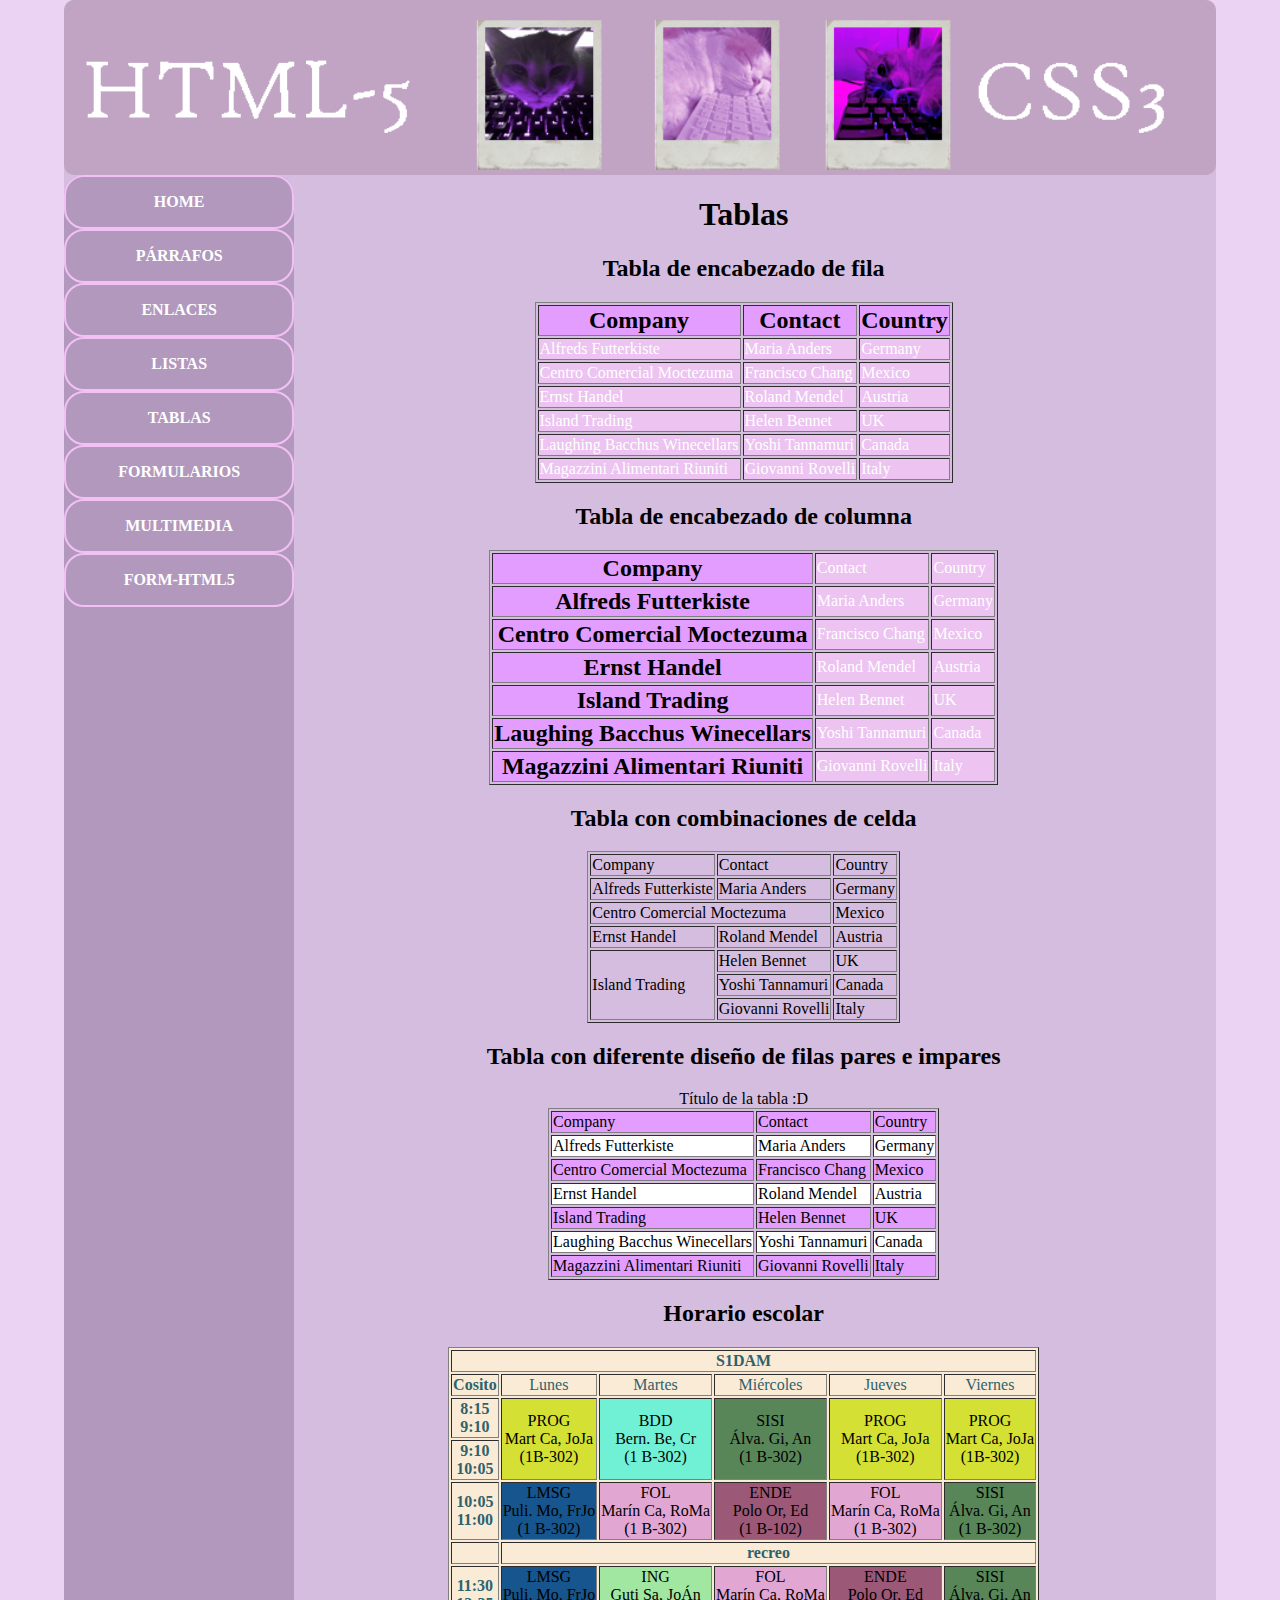
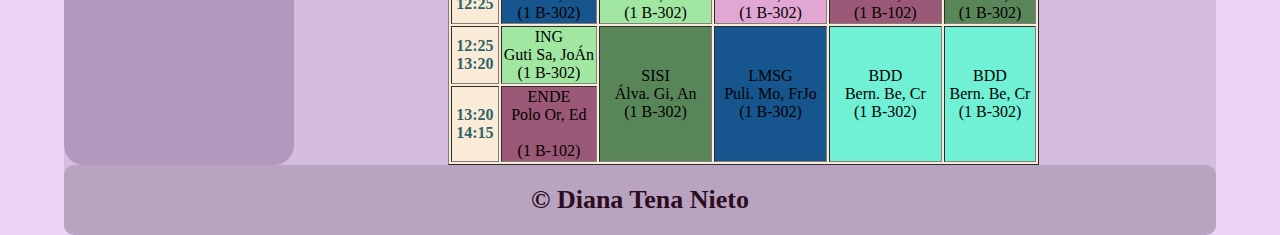
==== tablas.html @ 1db3e32f "Versión 1 Final" ====
<!DOCTYPE html>
<html lang="en">

<head>
    <meta charset="UTF-8">
    <meta http-equiv="X-UA-Compatible" content="IE=edge">
    <meta name="viewport" content="width=device-width, initial-scale=1.0">
    <title>HTML5 - CSS3</title>
    <link rel="stylesheet" href="css/style.css">
</head>

<body>
    <div class="container">
        <header>
        </header>
        <div id="principal">
            <nav>
                <!-- ul>a*9>li  -->
                <ul>
                    <a href="index.html">
                        <li>HOME</li>
                    </a>
                    <a href="parrafos.html">
                        <li>PÁRRAFOS</li>
                    </a>
                    <a href="enlaces.html">
                        <li>ENLACES</li>
                    </a>
                    <a href="listas.html">
                        <li>LISTAS</li>
                    </a>
                    <a href="tablas.html">
                        <li>TABLAS</li>
                    </a>
                    <a href="formularios.html">
                        <li>FORMULARIOS</li>
                    </a>
                    <a href="multimedia.html">
                        <li>MULTIMEDIA</li>
                    </a>
                    <a href="form-html5.html">
                        <li>FORM-HTML5</li>
                    </a>
                </ul>
            </nav>
            <div id="content">
                <div id="tablas">
                    <h1 class="txt-center">Tablas</h1>
                    <h2 class="txt-center"> Tabla de encabezado de fila</h2>

                    <table border="1" class="theader" align="center">
                        <tr>
                            <th>Company</th>
                            <th>Contact</th>
                            <th>Country</th>
                        </tr>
                        <tr>
                            <td>Alfreds Futterkiste</td>
                            <td>Maria Anders</td>
                            <td>Germany</td>
                        </tr>
                        <tr>
                            <td>Centro Comercial Moctezuma</td>
                            <td>Francisco Chang</td>
                            <td>Mexico</td>
                        </tr>
                        <tr>
                            <td>Ernst Handel</td>
                            <td>Roland Mendel</td>
                            <td>Austria</td>
                        </tr>
                        <tr>
                            <td>Island Trading</td>
                            <td>Helen Bennet</td>
                            <td>UK</td>
                        </tr>
                        <tr>
                            <td>Laughing Bacchus Winecellars</td>
                            <td>Yoshi Tannamuri</td>
                            <td>Canada</td>
                        </tr>
                        <tr>
                            <td>Magazzini Alimentari Riuniti</td>
                            <td>Giovanni Rovelli</td>
                            <td>Italy</td>
                        </tr>
                    </table>

                    <h2 class="txt-center">Tabla de encabezado de columna</h2>
                    <table border="1" class="theader" align="center">
                        <tr>
                            <th>Company</th>
                            <td>Contact</td>
                            <td>Country</td>
                        </tr>
                        <tr>
                            <th>Alfreds Futterkiste</th>
                            <td>Maria Anders</td>
                            <td>Germany</td>
                        </tr>
                        <tr>
                            <th>Centro Comercial Moctezuma</th>
                            <td>Francisco Chang</td>
                            <td>Mexico</td>
                        </tr>
                        <tr>
                            <th>Ernst Handel</th>
                            <td>Roland Mendel</td>
                            <td>Austria</td>
                        </tr>
                        <tr>
                            <th>Island Trading</th>
                            <td>Helen Bennet</td>
                            <td>UK</td>
                        </tr>
                        <tr>
                            <th>Laughing Bacchus Winecellars</th>
                            <td>Yoshi Tannamuri</td>
                            <td>Canada</td>
                        </tr>
                        <tr>
                            <th>Magazzini Alimentari Riuniti</th>
                            <td>Giovanni Rovelli</td>
                            <td>Italy</td>
                        </tr>
                    </table>


                    <h2 class="txt-center">Tabla con combinaciones de celda</h2>
                    <table border="1" align="center">
                        <tr>
                            <td>Company</td>
                            <td>Contact</td>
                            <td>Country</td>
                        </tr>
                        <tr>
                            <td>Alfreds Futterkiste</td>
                            <td>Maria Anders</td>
                            <td>Germany</td>
                        </tr>
                        <tr>
                            <td colspan="2">Centro Comercial Moctezuma</td>
                            <td>Mexico</td>
                        </tr>
                        <tr>
                            <td>Ernst Handel</td>
                            <td>Roland Mendel</td>
                            <td>Austria</td>
                        </tr>
                        <tr>
                            <td rowspan="3">Island Trading</td>
                            <td>Helen Bennet</td>
                            <td>UK</td>
                        </tr>
                        <tr>
                            <td>Yoshi Tannamuri</td>
                            <td>Canada</td>
                        </tr>
                        <tr>
                            <td>Giovanni Rovelli</td>
                            <td>Italy</td>
                        </tr>
                    </table>

                    <h2 class="txt-center">Tabla con diferente diseño de filas pares e impares</h2>
                    <table border="1" class="striped" align="center">
                        <caption>Título de la tabla :D</caption>
                        <tr>
                            <td>Company</td>
                            <td>Contact</td>
                            <td>Country</td>
                        </tr>
                        <tr>
                            <td>Alfreds Futterkiste</td>
                            <td>Maria Anders</td>
                            <td>Germany</td>
                        </tr>
                        <tr>
                            <td>Centro Comercial Moctezuma</td>
                            <td>Francisco Chang</td>
                            <td>Mexico</td>
                        </tr>
                        <tr>
                            <td>Ernst Handel</td>
                            <td>Roland Mendel</td>
                            <td>Austria</td>
                        </tr>
                        <tr>
                            <td>Island Trading</td>
                            <td>Helen Bennet</td>
                            <td>UK</td>
                        </tr>
                        <tr>
                            <td>Laughing Bacchus Winecellars</td>
                            <td>Yoshi Tannamuri</td>
                            <td>Canada</td>
                        </tr>
                        <tr>
                            <td>Magazzini Alimentari Riuniti</td>
                            <td>Giovanni Rovelli</td>
                            <td>Italy</td>
                        </tr>
                    </table>

                    <h2 class="txt-center">Horario escolar</h2>
                    <table border="1" class="tablita" align="center">
                        <tr>
                            <th colspan="8" class="horas">S1DAM</th>
                        </tr>
                        <tr>
                            <th class="horas">Cosito</th>
                            <td class="horas">Lunes</td>
                            <td class="horas">Martes</td>
                            <td class="horas">Miércoles</td>
                            <td class="horas">Jueves</td>
                            <td class="horas">Viernes</td>
                        </tr>
                        <tr>
                            <th class="horas">8:15 <br>9:10</br></th>
                            <td rowspan="2" class="programacion">PROG <br>Mart Ca, JoJa</br> (1B-302)</td>
                            <td rowspan="2" class="base">BDD <br>Bern. Be, Cr <br> (1 B-302)</td>
                            <td rowspan="2" class="sisi"> SISI <br>Álva. Gi, An <br> (1 B-302) </td>
                            <td rowspan="2" class="programacion">PROG <br>Mart Ca, JoJa<br> (1B-302)</td>
                            <td rowspan="2" class="programacion">PROG <br>Mart Ca, JoJa<br> (1B-302)</td>
                        </tr>
                        <tr>
                            <th class="horas">9:10 <br>10:05</br></th>
                        </tr>
                        <tr>
                            <th class="horas">10:05 <br>11:00</br></th>
                            <td class="lenguaje">LMSG <br>Puli. Mo, FrJo<br>  (1 B-302)</td>
                            <td class="fol">FOL <br> Marín Ca, RoMa<br>  (1 B-302) </td>
                            <td class="ende">ENDE <br>Polo Or, Ed <br> (1 B-102)</td>
                            <td class="fol">FOL <br> Marín Ca, RoMa<br>  (1 B-302) </td>
                            <td class="sisi"> SISI <br>Álva. Gi, An <br> (1 B-302) </td>
                        </tr>
                        <tr>
                            <th> </th>
                            <th colspan="7" class="horas">recreo</th>
                        </tr>
                        <tr>
                            <th class="horas">11:30 <br>12:25</br></th>
                            <td class="lenguaje">LMSG <br>Puli. Mo, FrJo<br> (1 B-302)</td>
                            <td class="ingles"> ING <br> Guti Sa, JoÁn<br> (1 B-302) </td>
                            <td class="fol">FOL <br> Marín Ca, RoMa<br> (1 B-302) </td>
                            <td class="ende">ENDE <br>Polo Or, Ed <br> (1 B-102)</td>
                            <td class="sisi">SISI <br>Álva. Gi, An <br> (1 B-302)</td>
                        </tr>
                        <tr>
                            <th class="horas">12:25 <br>13:20</br></th>
                            <td class="ingles">ING <br> Guti Sa, JoÁn<br> (1 B-302)</td>
                            <td rowspan="2" class="sisi">SISI <br>Álva. Gi, An <br> (1 B-302)</td>
                            <td rowspan="2" class="lenguaje">LMSG <br>Puli. Mo, FrJo<br>  (1 B-302)</td>
                            <td rowspan="2" class="base">BDD <br>Bern. Be, Cr <br> (1 B-302)</td>
                            <td rowspan="2" class="base">BDD <br>Bern. Be, Cr <br> (1 B-302)</td>
                        </tr>
                        <tr>
                            <th class="horas">13:20 <br>14:15</br></th>
                            <td class="ende">ENDE <br>Polo Or, Ed <br> <br>(1 B-102)<br></td>
                        </tr>
                    </table>

                </div>

            </div>
            <div class="cb"></div>
        </div>
        <footer>&copy; Diana Tena Nieto</footer>
    </div>
</body>

</html>
---- css/style.css ----
*{
  box-sizing: border-box;
}

/* LO SIGUIENTE ES PARA EL FONDO */

body {
       margin: 0;
       background-color: rgb(234, 211, 243);
     }

     
/* LO SIGUIENTE ES PARA EL CONTENEDOR DONDE VA A ESTAR TODO */

.container {
            width: 90%;
            margin: 0 auto;
            background-color: rgb(213, 189, 223);
            border-radius: 10px;
           }



/* LO SIGUIENTE ES PARA EL ENCABEZADO */

header {
         background-image: url(../img/header2.png);
         background-repeat: no-repeat;
         background-size: cover;
         height: 175px;
         border-radius: 10px;
        }

/* LO MISMO PERO ES PARA EL PIE DE PÁGINA */
      
footer {
         background-color: #b8a3c1;
         color: rgb(44, 13, 30);
         text-align: center;
         font-size: 26px;
         font-weight: bold;
         padding: 20px;
         border-radius: 10px;
        }

/* LO SIGUIENTE ES PARA LA BARRITA DE NAVEGACIÓN */

nav {
    background-color: rgb(178, 152, 189);
    width: 20%;
    float: left;
    border-radius: 20px;
    }

/* AQUI SE MUESTRA LO QUE HAY CONTENIDO EN LA CAJA */

#content {
      width: 78%;
      float: right;
      padding: auto;
  }

/* ESTO SIRVE PARA QUE NO SE SUPERPONGAN NINGUNA DE LAS CAJAS A LAS DEMÁS*/
.cb {
     clear: both;
    }


/* ESTO ES PARA LA BARRA DE NAVEGACIÓN */
nav ul {
         padding: 0;
         margin: 0;
         list-style-type: none;
       }

nav ul li {
             text-align: center;
             color: white;
             font-weight: bold;
             font-style: inherit;
             padding: 16px 0;
             border-radius: 20px;
             border: solid 2px rgb(243, 192, 245);
          }

nav ul li:hover {
                 color: rgb(24, 17, 22);
                 background-color: rgb(240, 178, 248); 
                }


/* ESTO SIRVE PARA QUE LAS PALABRAS EN LA BARRA DE NAVEGACIÓN NO TENGAN NINGUNA DECORACIÓN (Subrayado)*/                
a {
    text-decoration: none;
  }

#principal {
            display: flex;
           }

/* Aquí se menciona cómo queremos que se encuentre la página Home, mencionando que queremos que esté centrado*/
#home {
      text-align: center;
      padding-top: 20px;
}

/* Aquí hay algunas etiquetas que editan las páginas*/

.txt-azul{
  color:rgb(27, 95, 95)
}

.tag{
  color: rgb(255, 4, 4);
  font-weight: bold;
  font-size: 30px;
}

.txt-center
{
  text-align: center;
}

/* Aquí se menciona cómo queremos la página Párrafos*/
#parrafos
{
padding: 0 30px;
border-radius: 5px;
}

#cajita{
  background-color: rgb(178, 104, 207);
  height: 40px;
  width: 40px;
}

/* Aquí se mira si hay que editar algo de la página Enlaces*/

#enlaces
{
padding: 0 30px;
}


/*Aquí se miran las cositas de la página de Listas*/

#listas{
  padding: 0 20px;
}

/*-----------------------------------------*/


ul.customdesordenadas li
{
  list-style-type: square;
}

ul.customdesordenadas li li
{
  list-style-type: circle;
}

ul.customdesordenadas li li li
{
  list-style-type: circle;
}

/*-----------------------------------------*/

ul.customordenadas li
{
  list-style-type: decimal;
}

ul.customordenadas li li
{
  list-style-type:lower-alpha;
}

ul.customordenadas li li li
{
  list-style-type:georgian;
}

/*-----------------------------------------*/

ul.customimagenes li
{
  list-style-type: decimal;
}

ul.customimagenes li li
{
  list-style-image: url(../img/heart.png);
}

ul.customimagenes li li li
{
  list-style-image: none;
  list-style-type:lower-alpha;
}

.definicion
{
  color: rgb(167, 108, 206);
  font-weight: bold;
  font-size: 30px;
}


/* Aquí se empiezan a hablar de la página Tablas*/


table.theader th
{
  background-color: rgb(227, 157, 255);
  color: rgb(0, 0, 0);
  font-size: 24px;
}

table.theader td
{
  background-color: rgb(236, 195, 241);
  color: rgb(255, 255, 255);
}

/* Aquí hay que poner la mierda esta del par e impar ;A; */
table.striped tr:nth-child(even) {
  background-color:   rgb(255, 255, 255);
}
table.striped tr:nth-child(odd) {
  background-color:  rgb(227, 157, 255);
}

/* Aquí se empieza a hacer el horario */

.tablita{
  background-color: antiquewhite;
  text-align: center;
}
.horas {
  color: rgb(47, 98, 107);
}

.programacion{
  background-color: rgb(213, 224, 52);
}
.base{
background-color: rgb(112, 240, 212);
}
.lenguaje{
background-color: rgb(22, 85, 141);
}
.ingles{
  background-color: rgb(161, 231, 161);
}
.ende{
background-color: rgb(155, 88, 119);
}
.sisi{
background-color: rgb(88, 134, 88);
}
.fol{
background-color: rgb(226, 166, 211);
}



/* FORMULARIOS NORMALES */

#formularios{
  padding: 0 20px;
}

form.registro 
{
  width: 60%;
  background-color: rgb(199, 147, 214);
  padding: 10px;
  border-radius: 10px;
}


/*Esta pequeña parte es para la Multimedia*/

#multimedia{
  padding: 0 20px;
}

/* FORMULARIO HTML5 */

#formulario_html5
{
padding: 0 30px;
}

.formulario_html5
{
  text-align: center;
  color: rgb(0, 0, 0);
  font-style: italic;
  font-size: 20px;
  width: 50%;
  margin: 0 auto;
  background-color: rgb(199, 147, 214);
  border-radius: 5px;
}

.fieldset{
  border-style: solid;
  border-color: rgb(0, 0, 0);
  border-width: 3px;
  border-radius: 10px;
}
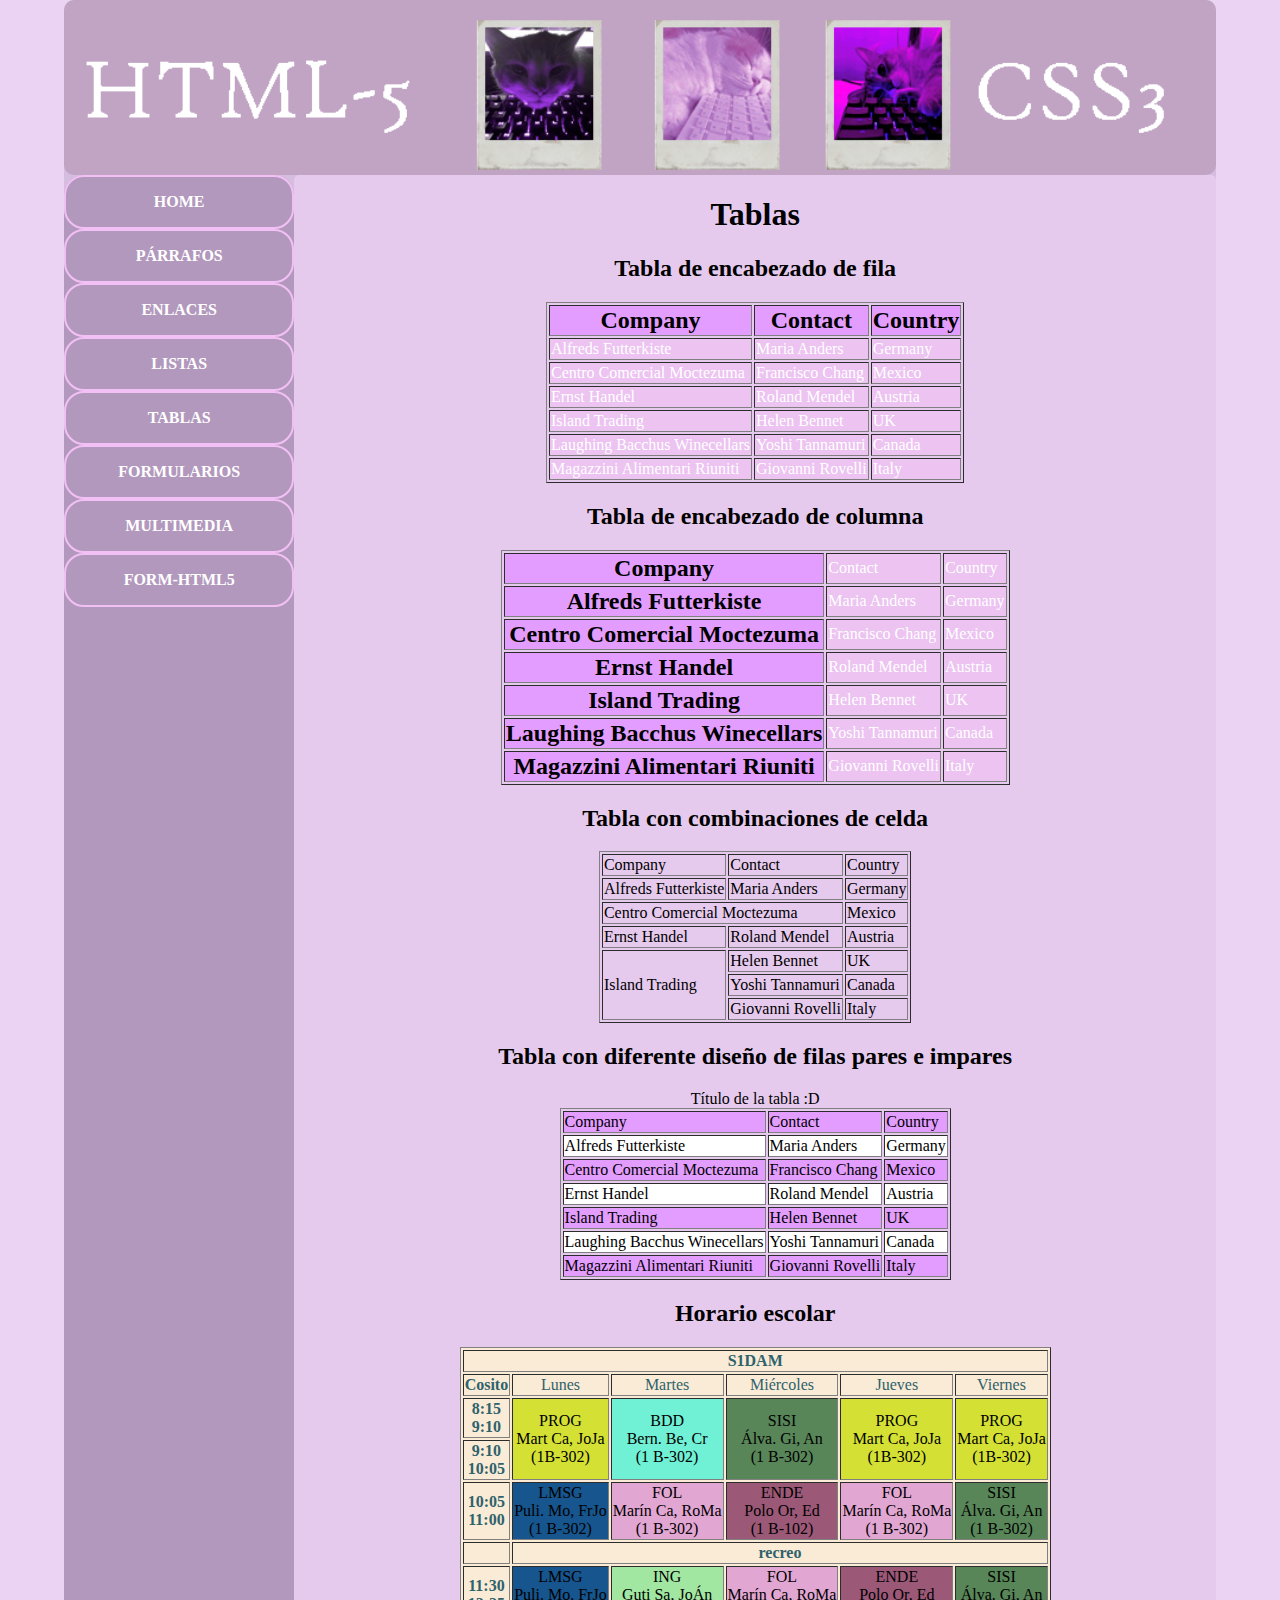
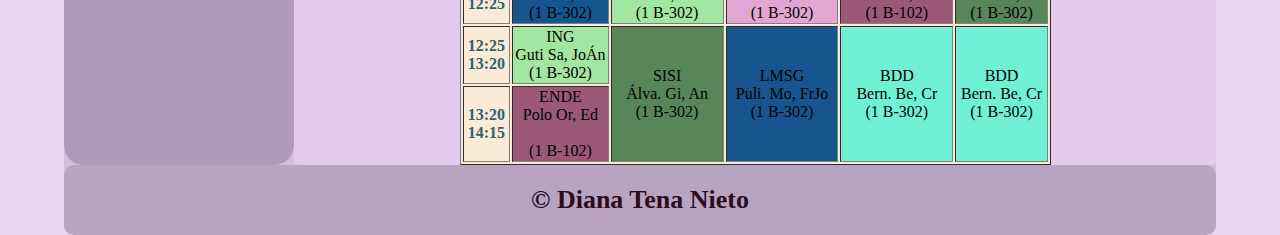
==== commit 00759b7f: "tablita 2" ====
--- a/tablas.html
+++ b/tablas.html
@@ -264,6 +264,7 @@
 
             </div>
             <div class="cb"></div>
+            <p></p>
         </div>
         <footer>&copy; Diana Tena Nieto</footer>
     </div>
--- a/css/style.css
+++ b/css/style.css
@@ -55,9 +55,11 @@
 /* AQUI SE MUESTRA LO QUE HAY CONTENIDO EN LA CAJA */
 
 #content {
-      width: 78%;
+      width: 80%;
       float: right;
       padding: auto;
+      background-color: rgb(230, 202, 238);
+      border-radius: 5px;
   }
 
 /* ESTO SIRVE PARA QUE NO SE SUPERPONGAN NINGUNA DE LAS CAJAS A LAS DEMÁS*/
